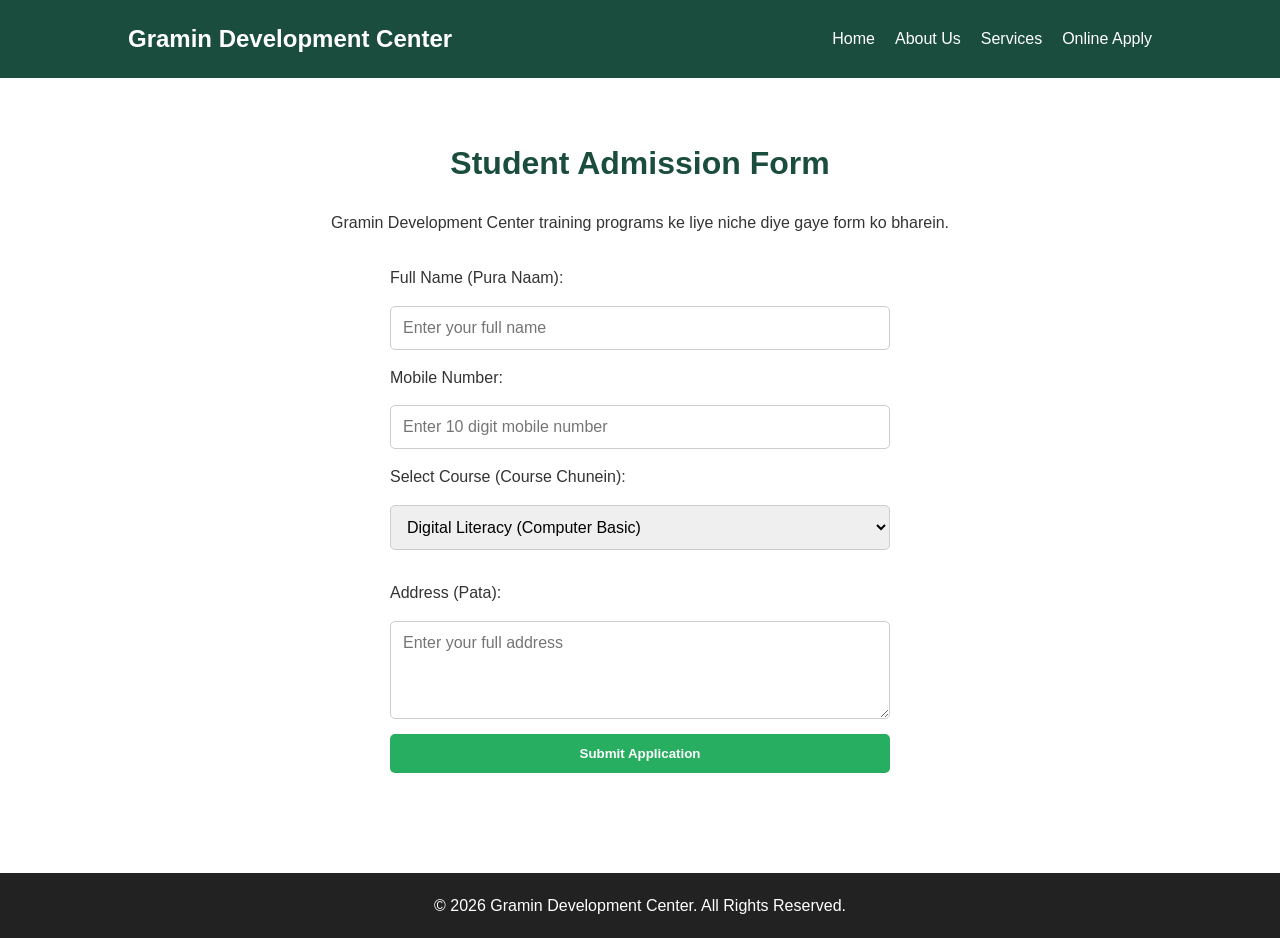
==== register.html @ e6a721f7 "Add files via upload" ====
<!DOCTYPE html>
<html lang="en">
<head>
    <meta charset="UTF-8">
    <meta name="viewport" content="width=device-width, initial-scale=1.0">
    <title>GDC - Student Registration Form</title>
    <link rel="stylesheet" href="style.css">
</head>
<body>

    <!-- Header / Menu -->
    <header>
        <div class="logo">Gramin Development Center</div>
        <nav>
            <ul>
                <li><a href="index.html">Home</a></li>
                <li><a href="index.html#about">About Us</a></li>
                <li><a href="index.html#services">Services</a></li>
                <li><a href="register.html">Online Apply</a></li>
            </ul>
        </nav>
    </header>

    <!-- Registration Section -->
    <section class="section">
        <h2>Student Admission Form</h2>
        <p>Gramin Development Center training programs ke liye niche diye gaye form ko bharein.</p>
        
        <form class="contact-form" style="text-align: left;">
            <label>Full Name (Pura Naam):</label>
            <input type="text" placeholder="Enter your full name" required>

            <label>Mobile Number:</label>
            <input type="tel" placeholder="Enter 10 digit mobile number" required>

            <label>Select Course (Course Chunein):</label>
            <select style="width: 100%; padding: 12px; border: 1px solid #ccc; border-radius: 5px; font-size: 16px; margin-bottom: 15px;">
                <option>Digital Literacy (Computer Basic)</option>
                <option>Skill Development Training</option>
                <option>Smart Agriculture Techniques</option>
            </select>

            <label>Address (Pata):</label>
            <textarea placeholder="Enter your full address" rows="4" required></textarea>

            <button type="submit" class="btn" style="width: 100%;">Submit Application</button>
        </form>
    </section>

    <footer>
        <p>&copy; 2026 Gramin Development Center. All Rights Reserved.</p>
    </footer>

</body>
</html>
---- style.css ----
/* Reset and Base Styles */
* {
    margin: 0;
    padding: 0;
    box-sizing: border-box;
    font-family: 'Segoe UI', Tahoma, Geneva, Verdana, sans-serif;
}

body {
    color: #333;
    line-height: 1.6;
    background-color: #fff;
}

/* Header & Navigation */
header {
    background-color: #1b4d3e; /* Dark Green theme for Gramin/Agri feel */
    color: white;
    display: flex;
    justify-content: space-between;
    align-items: center;
    padding: 20px 10%;
    position: sticky;
    top: 0;
    z-index: 1000;
}

.logo {
    font-size: 24px;
    font-weight: bold;
}

nav ul {
    display: flex;
    list-style: none;
}

nav ul li {
    margin-left: 20px;
}

nav ul li a {
    color: white;
    text-decoration: none;
    font-weight: 500;
    transition: color 0.3s;
}

nav ul li a:hover {
    color: #a3e4d7;
}

/* Hero Banner */
.hero {
    background: linear-gradient(rgba(0,0,0,0.5), rgba(0,0,0,0.5)), url('https://images.unsplash.com/photo-1599839441890-482f3ef841cc?q=80&w=1200') no-repeat center center/cover;
    height: 70vh;
    display: flex;
    justify-content: center;
    align-items: center;
    text-align: center;
    color: white;
    padding: 0 20px;
}

.hero-content h1 {
    font-size: 45px;
    margin-bottom: 15px;
}

.hero-content p {
    font-size: 18px;
    margin-bottom: 25px;
}

/* Buttons */
.btn {
    display: inline-block;
    background-color: #27ae60;
    color: white;
    padding: 12px 30px;
    text-decoration: none;
    border-radius: 5px;
    font-weight: bold;
    border: none;
    cursor: pointer;
    transition: background 0.3s;
}

.btn:hover {
    background-color: #219653;
}

/* Sections General */
.section {
    padding: 60px 10%;
    text-align: center;
}

.bg-light {
    background-color: #f9f9f9;
}

.section h2 {
    font-size: 32px;
    margin-bottom: 20px;
    color: #1b4d3e;
}

/* Services Grid */
.services-grid {
    display: flex;
    justify-content: space-between;
    gap: 20px;
    margin-top: 30px;
}

.service-box {
    background: white;
    padding: 30px;
    border-radius: 8px;
    box-shadow: 0 4px 6px rgba(0,0,0,0.1);
    flex: 1;
    transition: transform 0.3s;
}

.service-box:hover {
    transform: translateY(-5px);
}

.service-box h3 {
    color: #27ae60;
    margin-bottom: 15px;
}

/* Contact Form */
.contact-form {
    max-width: 500px;
    margin: 30px auto 0 auto;
    display: flex;
    flex-direction: column;
    gap: 15px;
}

.contact-form input, .contact-form textarea {
    width: 100%;
    padding: 12px;
    border: 1px solid #ccc;
    border-radius: 5px;
    font-size: 16px;
}

/* Footer */
footer {
    background-color: #222;
    color: white;
    text-align: center;
    padding: 20px;
    margin-top: 40px;
}
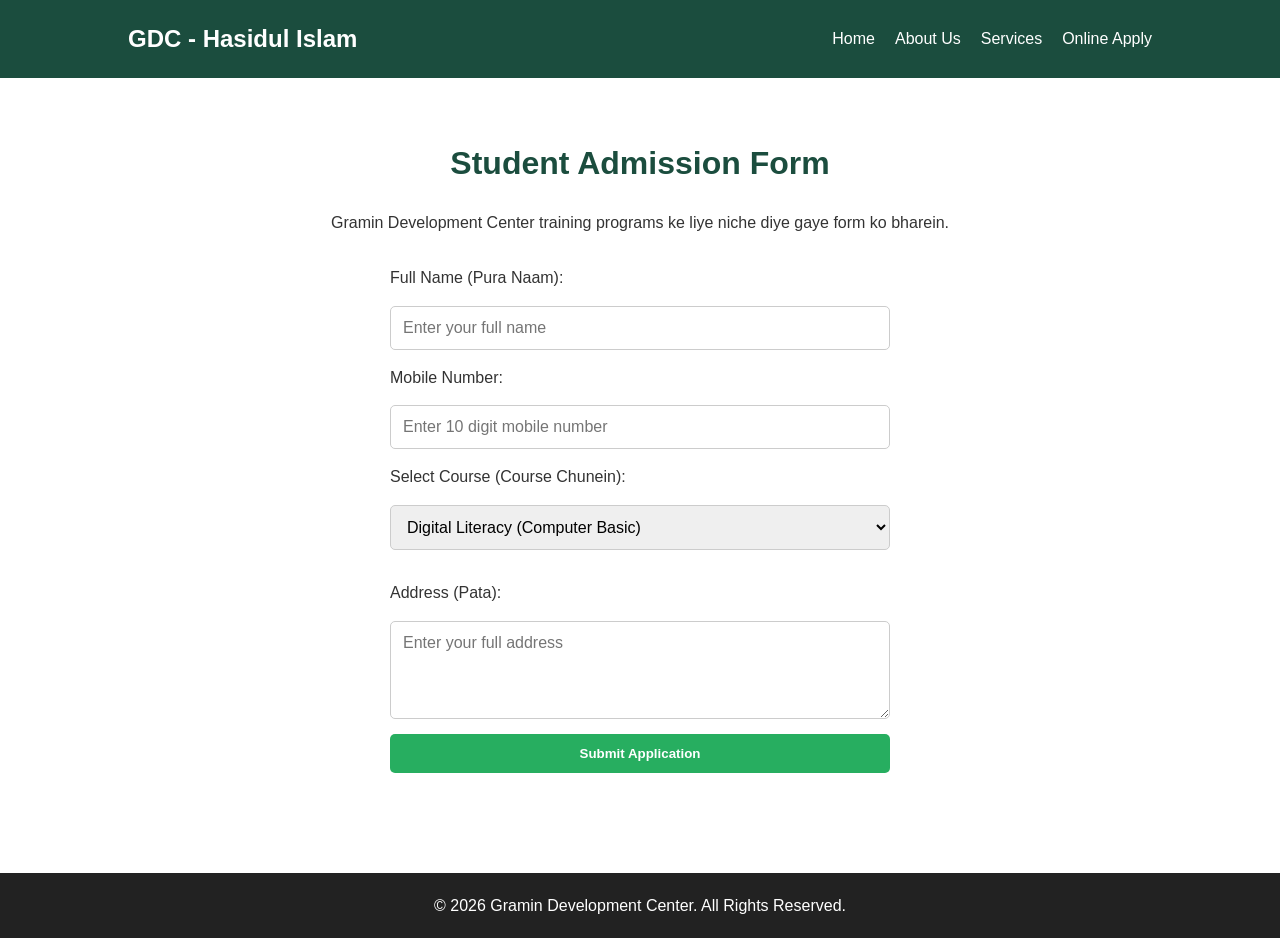
==== commit 30962a31: "Add files via upload" ====
--- a/register.html
+++ b/register.html
@@ -10,7 +10,7 @@
 
     <!-- Header / Menu -->
     <header>
-        <div class="logo">Gramin Development Center</div>
+        <div class="logo">GDC - Hasidul Islam</div>
         <nav>
             <ul>
                 <li><a href="index.html">Home</a></li>
@@ -26,22 +26,27 @@
         <h2>Student Admission Form</h2>
         <p>Gramin Development Center training programs ke liye niche diye gaye form ko bharein.</p>
         
-        <form class="contact-form" style="text-align: left;">
+        <!-- Yeh form ab asli mein kaam karega aur aapke email par data bhejega -->
+        <form action="https://api.web3forms.com/submit" method="POST" class="contact-form" style="text-align: left;">
+            
+            <!-- Aapka Access Key (Yeh data aapke email par bhejne mein madad karega) -->
+            <input type="hidden" name="access_key" value="6fbf5dfd-cfb8-4c74-9842-8884bf99bc45">
+
             <label>Full Name (Pura Naam):</label>
-            <input type="text" placeholder="Enter your full name" required>
+            <input type="text" name="Student Name" placeholder="Enter your full name" required>
 
             <label>Mobile Number:</label>
-            <input type="tel" placeholder="Enter 10 digit mobile number" required>
+            <input type="tel" name="Mobile Number" placeholder="Enter 10 digit mobile number" required>
 
             <label>Select Course (Course Chunein):</label>
-            <select style="width: 100%; padding: 12px; border: 1px solid #ccc; border-radius: 5px; font-size: 16px; margin-bottom: 15px;">
+            <select name="Selected Course" style="width: 100%; padding: 12px; border: 1px solid #ccc; border-radius: 5px; font-size: 16px; margin-bottom: 15px;">
                 <option>Digital Literacy (Computer Basic)</option>
                 <option>Skill Development Training</option>
                 <option>Smart Agriculture Techniques</option>
             </select>
 
             <label>Address (Pata):</label>
-            <textarea placeholder="Enter your full address" rows="4" required></textarea>
+            <textarea name="Address" placeholder="Enter your full address" rows="4" required></textarea>
 
             <button type="submit" class="btn" style="width: 100%;">Submit Application</button>
         </form>
--- a/style.css
+++ b/style.css
@@ -14,7 +14,7 @@
 
 /* Header & Navigation */
 header {
-    background-color: #1b4d3e; /* Dark Green theme for Gramin/Agri feel */
+    background-color: #1b4d3e; 
     color: white;
     display: flex;
     justify-content: space-between;
@@ -132,6 +132,59 @@
     margin-bottom: 15px;
 }
 
+/* Naya Section: Gallery Grid */
+.gallery-grid {
+    display: flex;
+    justify-content: space-between;
+    gap: 15px;
+    margin-top: 20px;
+    flex-wrap: wrap;
+}
+
+.gallery-item {
+    flex: 1;
+    min-width: 250px;
+    height: 200px;
+    overflow: hidden;
+    border-radius: 8px;
+    box-shadow: 0 4px 6px rgba(0,0,0,0.1);
+}
+
+.gallery-item img {
+    width: 100%;
+    height: 100%;
+    object-fit: cover;
+    transition: transform 0.3s;
+}
+
+.gallery-item img:hover {
+    transform: scale(1.1);
+}
+
+/* Naya Section: Success Stories */
+.stories-container {
+    display: flex;
+    justify-content: space-between;
+    gap: 20px;
+    margin-top: 20px;
+}
+
+.story-card {
+    background: #fff;
+    padding: 20px;
+    border-radius: 8px;
+    box-shadow: 0 4px 6px rgba(0,0,0,0.05);
+    flex: 1;
+    border-top: 4px solid #1b4d3e;
+}
+
+.story-card em {
+    display: block;
+    margin-top: 10px;
+    color: #777;
+    font-weight: bold;
+}
+
 /* Contact Form */
 .contact-form {
     max-width: 500px;
